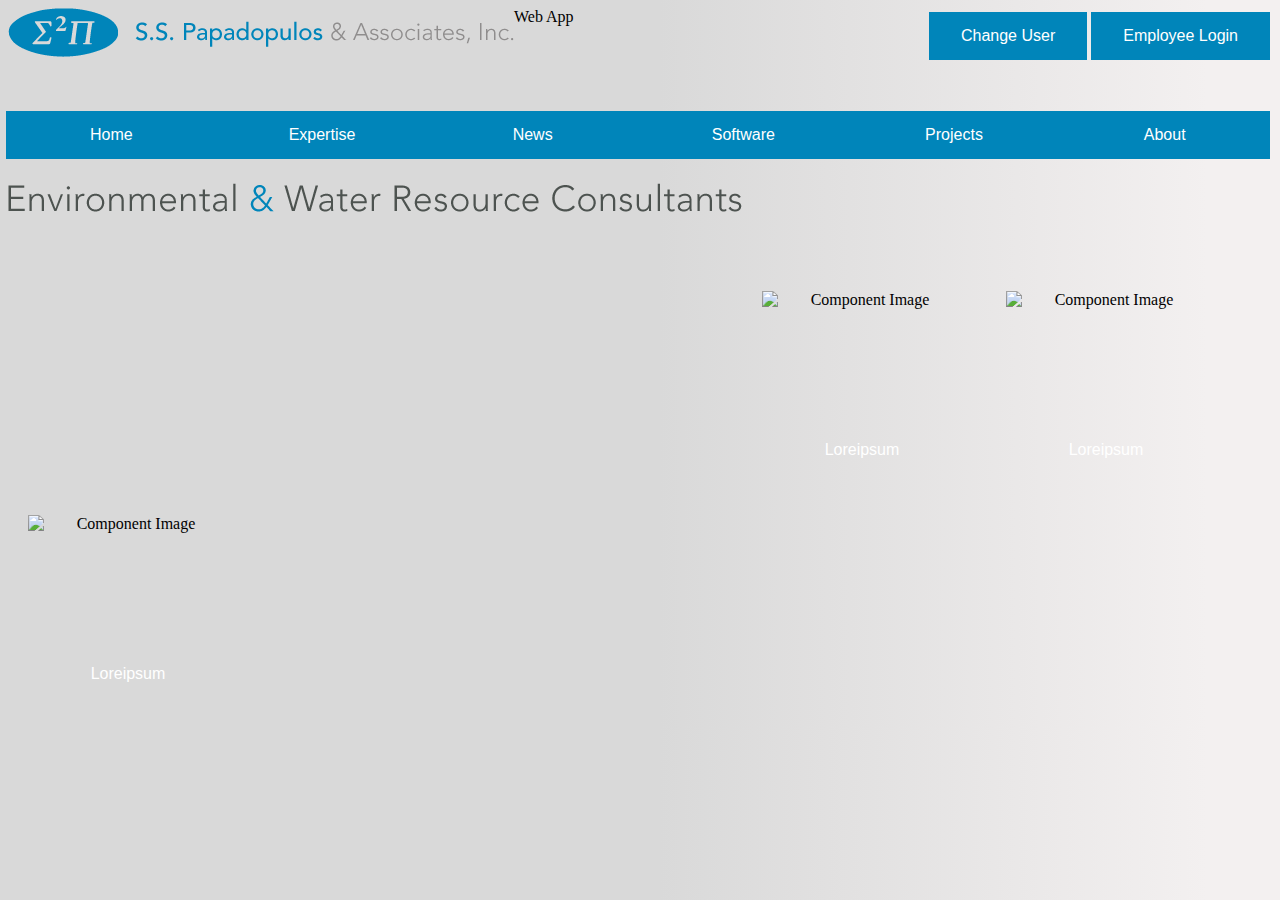
==== Website/login.html @ 978b5176 "Update" ====
<!DOCTYPE html>
<html lang="en">
<head>
    <link rel="stylesheet" href="index.css">
    <meta charset="UTF-8">
    <meta name="viewport" content="width=device-width, initial-scale=1.0"
    <title>Web App</title>

</head>
<body>
    <img src="images/sspalogo.png" alt="pic">
    <button id="employeeLogin">Employee Login</button>
    <button id = "changeUser">Change User</button>
    <br></br>

    <h1></h1>

    <p></p>
    <br></br>
    

  <center>
    <div class="button-bar">
        <a href="https://www.sspa.com/" target="_blank" rel="noreferrer">
          <button type="button">Home</button>
        </a>
        <a
          href="https://www.sspa.com/expertise"
          target="_blank"
          rel="noreferrer"
        >
          <button type="button">Expertise</button>
        </a>
        <a href="https://www.sspa.com/news" target="_blank" rel="noreferrer">
          <button type="button">News</button>
        </a>
        <a
          href="https://www.sspa.com/software"
          target="_blank"
          rel="noreferrer"
        >
          <button type="button">Software</button>
        </a>
        <a
          href="https://www.sspa.com/featured-projects"
          target="_blank"
          rel="noreferrer"
        >
          <button type="button">Projects</button>
        </a>
        <a href="https://www.sspa.com/about" target="_blank" rel="noreferrer">
          <button type="button">About</button>
        </a>


    </div>
  </center>



<img class= "ewrc" src="images/ewrc.png" alt="ewrc">
<br></br>
<br></br>
<br></br>

<div class="component">
  <img src="images/river.png" alt="Component Image">
  <p>Loreipsum</p>
</div>
<div class="component">
  <img src="images/river.png" alt="Component Image">
  <p>Loreipsum</p>
</div>
<div class="component">
  <img src="images/river.png" alt="Component Image">
  <p>Loreipsum</p>
</div>

    <script src = 'login.js'></script>
</body>
</html>
---- Website/index.css ----
p{
    color: #ffff;
    font-size: 20px;
    font-family: 'Arial';
    text-align: center;
}

h1{
    color: #ffff;
    font-size: 40px;
    font-family: 'Arial';
    text-align: center;
}

body{
    background: linear-gradient(90deg, #D9D9D9 0%, #D9D9D9 51.5%, #F3F0F0 94.32%);    
}


.ewrc{
    padding-top: 20px;
    padding-bottom: 100px;
}


button{
    background-color: #0085BA;
    border: none;
    color: white;
    padding: 15px 32px;
    text-align: center;
    text-decoration: none;
    display: inline-block;
    font-size: 16px;
    margin: 4px 2px;
    cursor: pointer;
    transition: all ease-in 0.15s;
    float:right;
}

button:hover {
    transform: scale(1.20);
    
}
/* 
.button-bar{
    background-color: #0085BA;
    border: none;
    color: white;
    padding: 1px 20px;
    text-align: center;
    text-decoration: none;
    display: inline-block;
    font-size: 16px;
    margin: 2px 2px;
    cursor: pointer;
    transition: all ease-in 0.15s;
}

.button-bar:hover {
    transform: scale(1.1);
    
} */


.button-bar {
    display: flex;
    justify-content: center;
    width: 100%;
  }
  
.button-bar a {
    flex: 1;
    text-align: center;
  }
  
.button-bar button {
    width: 100%;
  }
  

button2{
    background-color: #0085BA;
    border: none;
    color: white;
    padding: 15px 32px;
    text-align: center;
    text-decoration: none;
    display: inline-block;
    font-size: 16px;
    margin: 4px 2px;
    cursor: pointer;
    transition: all ease-in 0.15s;
    float:right
}

button2:hover {
    transform: scale(1.20);
    
}

img{
    float:left
}


.component {
    display: inline-block;
    text-align: center;
    margin: 20px;
  }
  
  .component img {
    width: 200px;
    height: 150px;
    object-fit: cover;
  }
  
  .component p {
    margin-top: 10px;
    font-size: 16px;
  }
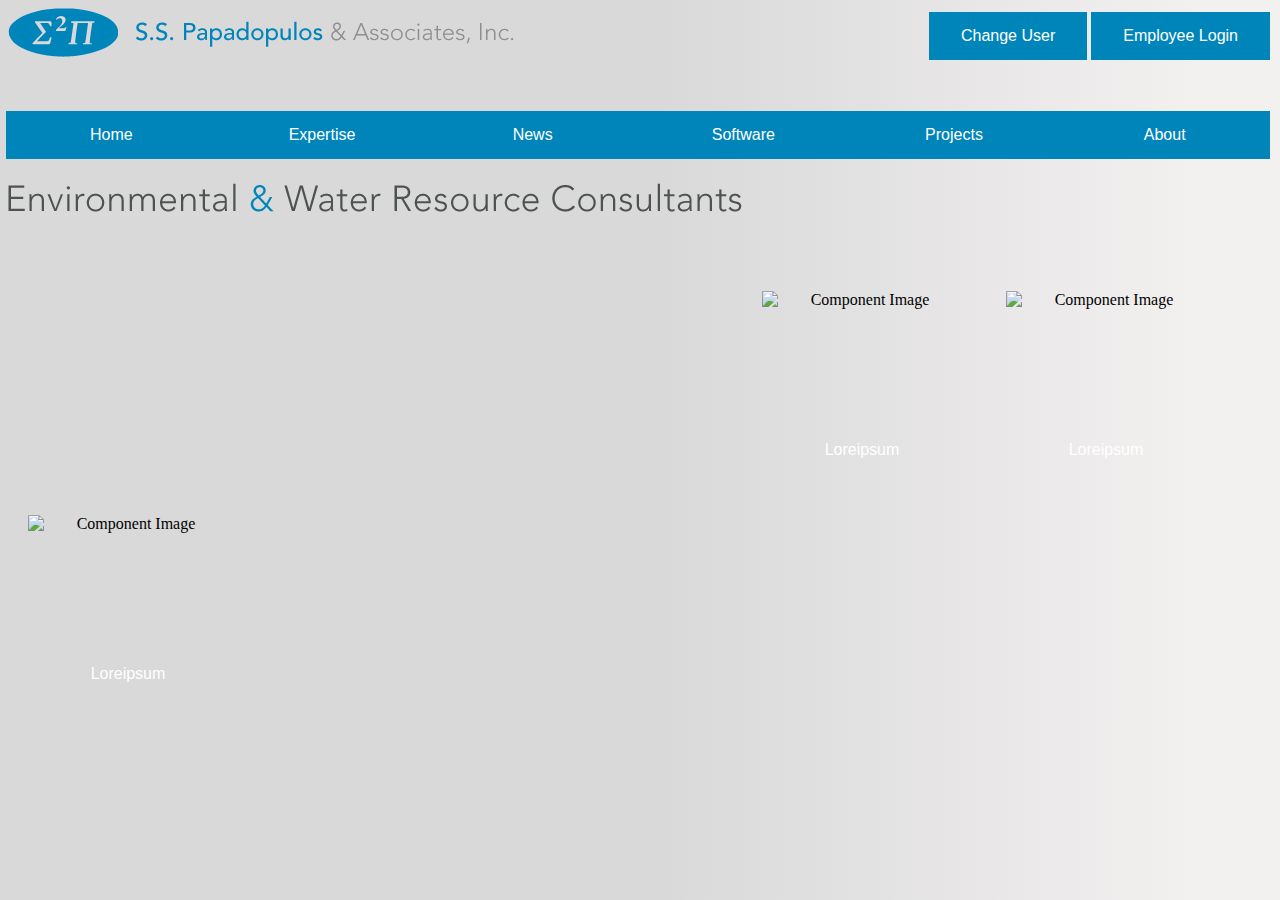
==== commit b3221618: "tag issue" ====
--- a/Website/login.html
+++ b/Website/login.html
@@ -1,12 +1,11 @@
 <!DOCTYPE html>
 <html lang="en">
 <head>
+  
+    <meta charset="UTF-8">
+    <meta name="viewport" content="width=device-width, initial-scale=1.0">
+    <title>SSPA</title>
     <link rel="stylesheet" href="index.css">
-    <meta charset="UTF-8">
-    <meta name="viewport" content="width=device-width, initial-scale=1.0"
-    <title>Web App</title>
-
-</head>
 <body>
     <img src="images/sspalogo.png" alt="pic">
     <button id="employeeLogin">Employee Login</button>
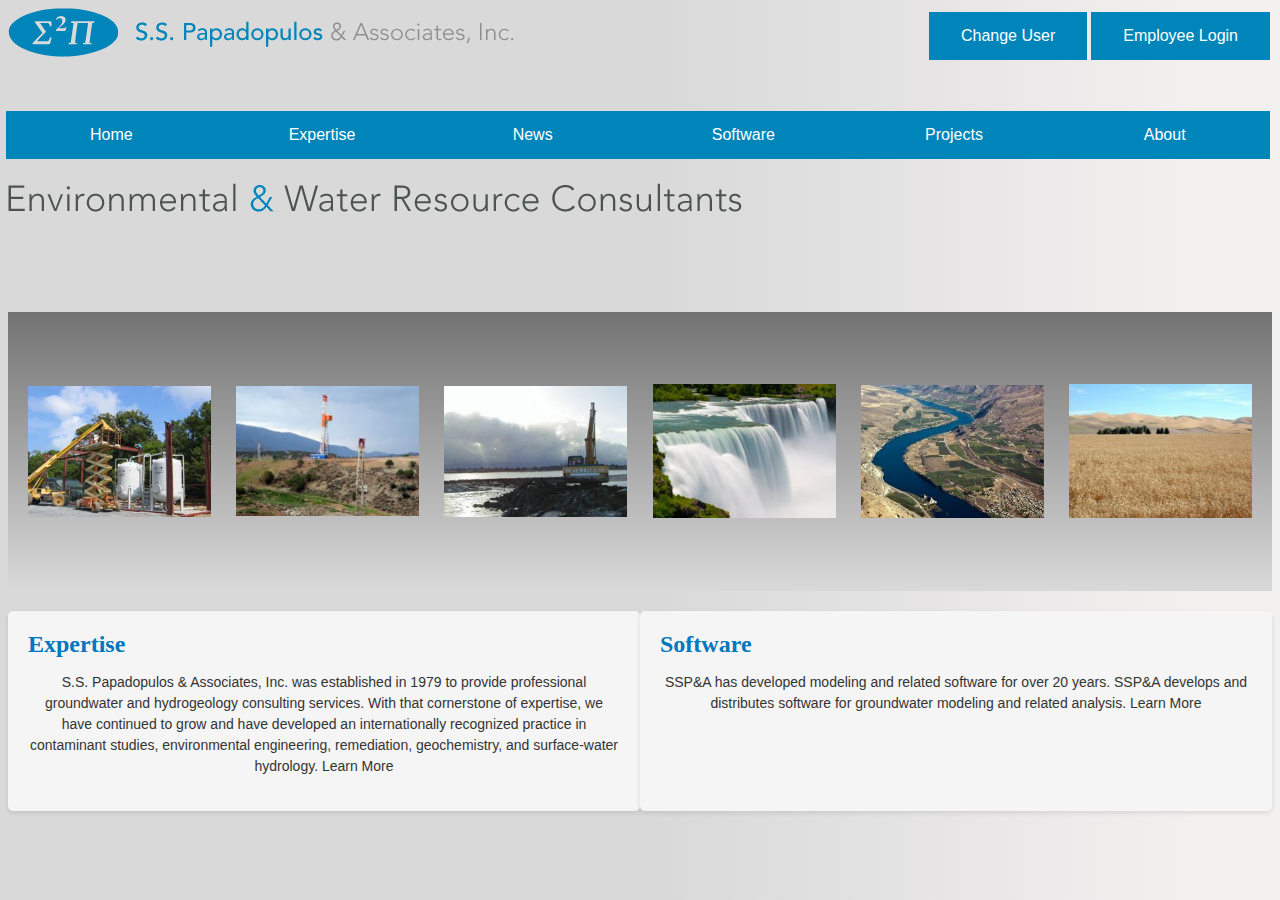
==== commit 0f2b96a3: "update" ====
--- a/Website/login.html
+++ b/Website/login.html
@@ -61,20 +61,60 @@
 <br></br>
 <br></br>
 <br></br>
-
-<div class="component">
-  <img src="images/river.png" alt="Component Image">
-  <p>Loreipsum</p>
-</div>
-<div class="component">
-  <img src="images/river.png" alt="Component Image">
-  <p>Loreipsum</p>
-</div>
-<div class="component">
-  <img src="images/river.png" alt="Component Image">
-  <p>Loreipsum</p>
+<div class="page-container">
+  <div class="container">
+    <div class="box">
+      <img src="images/crane.png" alt="Photo 1">
+      <p class="description">Description of photo 1</p>
+    </div>
+    <div class="box">
+      <img src="images/colorado.png" alt="Photo 2">
+      <p class="description">TEXTS 2</p>
+    </div>
+    <div class="box">
+      <img src="images/SF.png" alt="Photo 3">
+      <p class="description">Description of photo 3</p>
+    </div>
+    <div class="box">
+      <img src="images/waterfall.png" alt="Photo 4">
+      <p class="description">Description of photo 4</p>
+    </div>
+    <div class="box">
+      <img src="images/river.jpg" alt="Photo 5">
+      <p class="description">Description of photo 5</p>
+    </div>
+    <div class="box">
+      <img src="images/field.png" alt="Photo 6">
+      <p class="description">Description of photo 6</p>
+    </div>
+  </div>
 </div>
 
+<div class="page-container">
+  <div class="image-container">
+    <!-- Your existing image boxes here -->
+  </div>
+  <div class="info-container">
+    <div class="info-box">
+      <h2>Expertise</h2>
+      <p>S.S. Papadopulos & Associates, Inc.
+        was established in 1979 to provide
+        professional groundwater
+        and hydrogeology consulting services.
+        With that cornerstone of expertise, we
+        have continued to grow and have
+        developed an internationally recognized
+        practice in contaminant studies,
+        environmental engineering,
+        remediation, geochemistry, and
+        surface-water hydrology. Learn More</p>
+    </div>
+    <div class="info-box">
+      <h2>Software</h2>
+      <p>SSP&A has developed modeling and related software for over 20 years. SSP&A develops and distributes software for groundwater modeling and related analysis. Learn More</p>
+    </div>
+  </div>
+</div>
     <script src = 'login.js'></script>
 </body>
 </html> --- a/Website/index.css
+++ b/Website/index.css
@@ -1,3 +1,31 @@
+
+.info-container {
+    display: flex;
+    justify-content: space-between;
+    margin-top: 20px;
+  }
+  
+  .info-box {
+    width: 48%;
+    background-color: #f5f5f5;
+    padding: 20px;
+    border-radius: 5px;
+    box-shadow: 0 2px 5px rgba(0,0,0,0.1);
+  }
+  
+  .info-box h2 {
+    color: #0077be;
+    margin-top: 0;
+    margin-bottom: 10px;
+  }
+  
+  .info-box p {
+    font-size: 14px;
+    line-height: 1.5;
+    color: #333;
+  }
+
+
 p{
     color: #ffff;
     font-size: 20px;
@@ -63,6 +91,34 @@
 } */
 
 
+/* CSS */
+.container {
+    display: flex;
+    justify-content: space-between;
+    width: 100%;
+    padding: 20px;
+    box-sizing: border-box;
+    transition: all ease-in 0.3s;
+    background: linear-gradient(180deg, #737373 0%, #D9D9D9 100%);
+}
+
+.box {
+    width: 183px;
+    height: 239px;
+    overflow: hidden;
+}
+
+.box img {
+    width: 100%;
+    height: 100%;
+    object-fit:scale-down;
+    transition: transform 0.3s ease-in-out;
+}
+
+.box img:hover {
+    transform: scale(1.1);
+}
+
 .button-bar {
     display: flex;
     justify-content: center;
@@ -119,4 +175,48 @@
   .component p {
     margin-top: 10px;
     font-size: 16px;
-  }+  }
+
+
+
+
+
+
+
+  footer {
+    background-color: #0085BA;
+    color: black;
+    padding: 20px 0;
+    position:fixed;
+    width: 100%;
+    bottom: 0;
+    float: right;
+  }
+  
+  .footer-content {
+    display: flex;
+    justify-content: space-between;
+    align-items: center;
+    max-width: 1200px;
+    margin: 0 auto;
+    padding: 0 20px;
+  }
+  
+  .footer-links {
+    display: flex;
+    gap: 10px;
+  }
+  
+  .footer-links a {
+    color: black;
+    text-decoration: none;
+  }
+  
+  .footer-links a:hover {
+    text-decoration: underline;
+  }
+  
+  .footer-info p {
+    margin: 0;
+  }
+  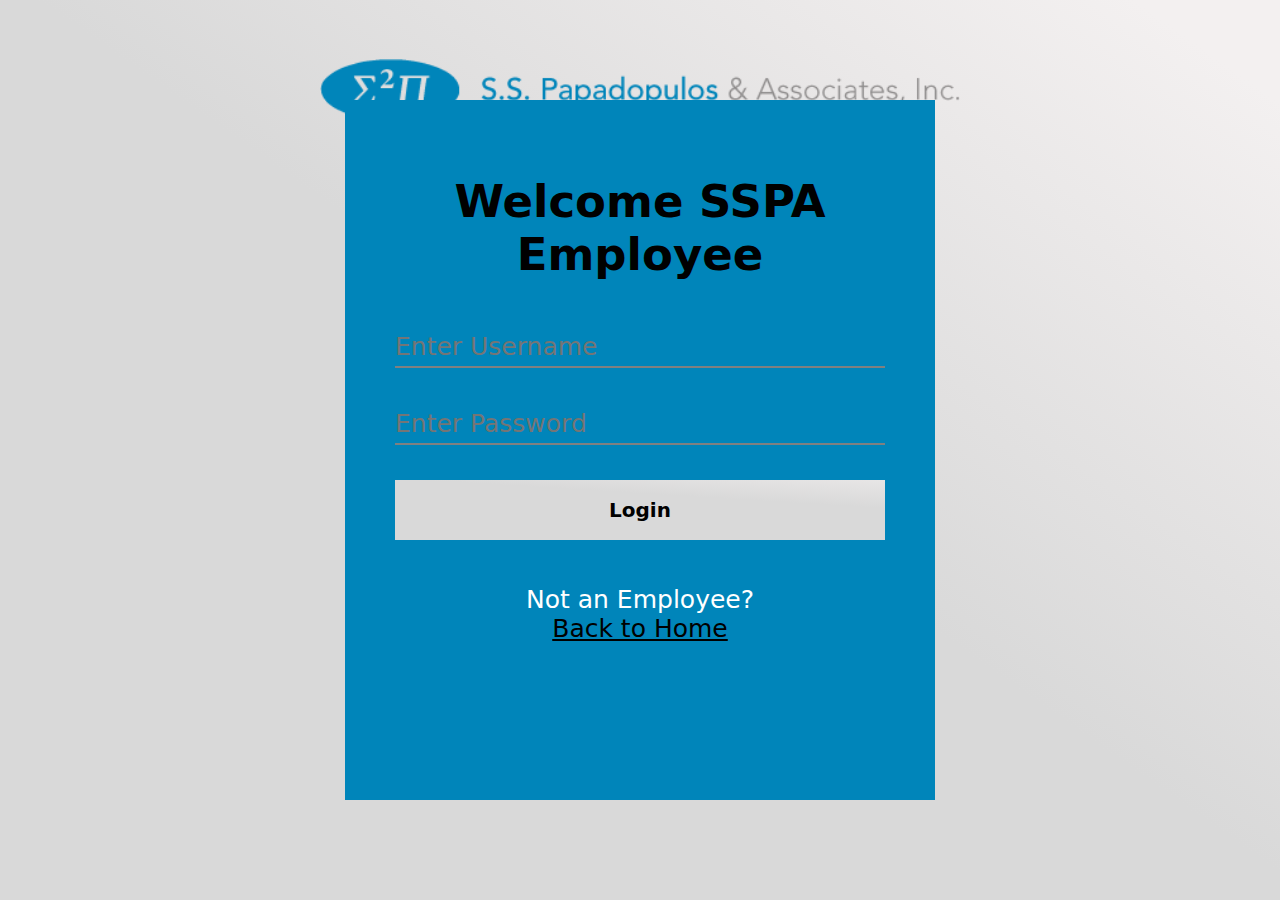
==== commit 333a7f4c: "stuff" ====
--- a/Website/login.html
+++ b/Website/login.html
@@ -1,120 +1,52 @@
 <!DOCTYPE html>
 <html lang="en">
 <head>
-  
-    <meta charset="UTF-8">
-    <meta name="viewport" content="width=device-width, initial-scale=1.0">
-    <title>SSPA</title>
-    <link rel="stylesheet" href="index.css">
+       <meta charset="UTF-8">
+       <meta name="viewport" content="width=device-width, initial-scale=1.0">
+       <title>Login</title>
+       <link rel="stylesheet" href="login.css">
+</head>
 <body>
-    <img src="images/sspalogo.png" alt="pic">
-    <button id="employeeLogin">Employee Login</button>
-    <button id = "changeUser">Change User</button>
-    <br></br>
-
-    <h1></h1>
-
-    <p></p>
-    <br></br>
-    
-
-  <center>
-    <div class="button-bar">
-        <a href="https://www.sspa.com/" target="_blank" rel="noreferrer">
-          <button type="button">Home</button>
-        </a>
-        <a
-          href="https://www.sspa.com/expertise"
-          target="_blank"
-          rel="noreferrer"
-        >
-          <button type="button">Expertise</button>
-        </a>
-        <a href="https://www.sspa.com/news" target="_blank" rel="noreferrer">
-          <button type="button">News</button>
-        </a>
-        <a
-          href="https://www.sspa.com/software"
-          target="_blank"
-          rel="noreferrer"
-        >
-          <button type="button">Software</button>
-        </a>
-        <a
-          href="https://www.sspa.com/featured-projects"
-          target="_blank"
-          rel="noreferrer"
-        >
-          <button type="button">Projects</button>
-        </a>
-        <a href="https://www.sspa.com/about" target="_blank" rel="noreferrer">
-          <button type="button">About</button>
-        </a>
+       <img src="/Website/images/sspalogo.png" alt="logo" class="logo">
 
 
-    </div>
-  </center>
+<form>
+       <h1>Welcome SSPA Employee</h1> 
+       <div class= "textBox">
+              <input type="text" placeholder="Enter Username">
+       </div>
+       <div class= "textBox">
+              <input type="text" placeholder= "Enter Password">
+       </div>
+       <input type="submit" value="Login" class= "loginBtn">
+       <div class="backHome">
+              Not an Employee?
+       </br>
+       <a href="/Website/index.html">Back to Home</a>
+       </div>
+</form>
+       
+</body>
+</html>
 
+<!-- <?php>
+$connection = mysqi_connect("localhost", "root", "");
+if(isset($_POST['loginBtn'])){
+       $username=$_POST['username'];
+       $password=$_POST['password'];
+       $sql= "SELECT * FROM sspalogin.logindetails where username = '$username'";
+       $result = mysqli_query($connection, $sql);
+       while($row = mysqli_fetch_assoc($result)){
+              $resultPassword = $row['password'];
+              if($password == $resultPassword){
+                     header('Location:index.html');
+              }else{
+                     echo "<script> 
+                     alert('Login unsuccessful');
+                     </script>";
+              }
+       }
 
+}
 
-<img class= "ewrc" src="images/ewrc.png" alt="ewrc">
-<br></br>
-<br></br>
-<br></br>
-<div class="page-container">
-  <div class="container">
-    <div class="box">
-      <img src="images/crane.png" alt="Photo 1">
-      <p class="description">Description of photo 1</p>
-    </div>
-    <div class="box">
-      <img src="images/colorado.png" alt="Photo 2">
-      <p class="description">TEXTS 2</p>
-    </div>
-    <div class="box">
-      <img src="images/SF.png" alt="Photo 3">
-      <p class="description">Description of photo 3</p>
-    </div>
-    <div class="box">
-      <img src="images/waterfall.png" alt="Photo 4">
-      <p class="description">Description of photo 4</p>
-    </div>
-    <div class="box">
-      <img src="images/river.jpg" alt="Photo 5">
-      <p class="description">Description of photo 5</p>
-    </div>
-    <div class="box">
-      <img src="images/field.png" alt="Photo 6">
-      <p class="description">Description of photo 6</p>
-    </div>
-  </div>
-</div>
-
-<div class="page-container">
-  <div class="image-container">
-    <!-- Your existing image boxes here -->
-  </div>
-  <div class="info-container">
-    <div class="info-box">
-      <h2>Expertise</h2>
-      <p>S.S. Papadopulos & Associates, Inc.
-        was established in 1979 to provide
-        professional groundwater
-        and hydrogeology consulting services.
-        With that cornerstone of expertise, we
-        have continued to grow and have
-        developed an internationally recognized
-        practice in contaminant studies,
-        environmental engineering,
-        remediation, geochemistry, and
-        surface-water hydrology. Learn More</p>
-    </div>
-    <div class="info-box">
-      <h2>Software</h2>
-      <p>SSP&A has developed modeling and related software for over 20 years. SSP&A develops and distributes software for groundwater modeling and related analysis. Learn More</p>
-    </div>
-  </div>
-</div>
-    <script src = 'login.js'></script>
-</body>
-</html> +?> -->--- a/Website/login.css
+++ b/Website/login.css
@@ -0,0 +1,87 @@
+*{
+       font-family: system-ui, -apple-system, BlinkMacSystemFont, 'Segoe UI', Roboto, Oxygen, Ubuntu, Cantarell, 'Open Sans', 'Helvetica Neue', sans-serif;
+       margin: 0;
+       padding: 0;
+       text-decoration: none;
+       box-sizing: border-box;
+}
+
+body{
+       min-height: 100vh;
+       background: linear-gradient(to right top, #D9D9D9 0%, #D9D9D9 51.5%, #F3F0F0 94.32%);    
+}
+
+form{
+       background: #0085BA;
+       width: 590px;
+       height: 700px;
+       padding: 75px 50px;
+       position: absolute;
+       left: 50%;
+       top: 50%;
+       transform: translate(-50%, -50%)
+}
+
+h1{
+       text-align: center;
+       margin-bottom: 45px;
+       color: black;
+       font-size: 45px;       
+}
+
+.textBox{
+       border-bottom: 2px solid grey;
+       position: relative;
+       margin: 35px 0;
+}
+
+.textBox input{
+       background: none;
+       border: none;
+       outline: none;
+       width: 100%;
+       color: white;
+       height: 40px;
+       font-size: 25px;
+}
+
+.loginBtn{
+       height: 60px;
+       width: 100%;
+       border: none;
+       outline: none;
+       background: linear-gradient(to right top, #D9D9D9 0%, #D9D9D9 51.5%, #F3F0F0 94.32%); 
+       background-size: 200%;
+       transition: 0.5;
+       color: black;
+       font-size: 20px;
+       font-weight: bold;
+}
+
+.loginBtn:hover{
+       background-position: right;
+}
+
+.backHome{
+       color: white;
+       margin-top: 45px;
+       text-align: center;
+       font-size: 25px;
+}
+
+.backHome a{
+       color: black;
+       text-decoration: underline;
+}
+
+
+
+.logo{
+       height: 180px;
+       max-width: 100%;
+       object-fit: contain;
+       display: block;
+       margin-left: auto;
+       margin-right: auto;
+       width: 50%;
+}